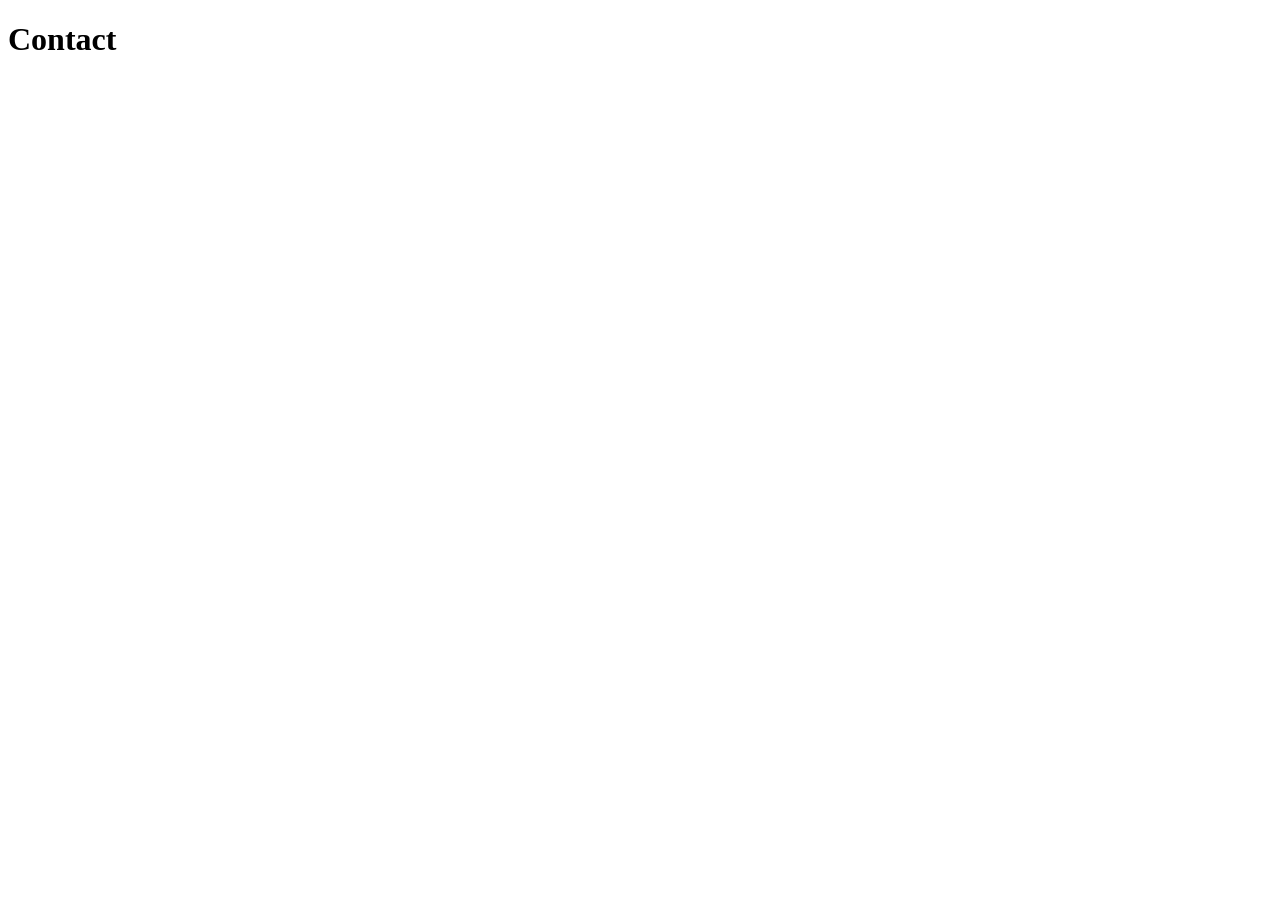
==== contact.html @ 118f729a "Commit 1: Initial file structure" ====
<!DOCTYPE html>
<html lang="en">
<head>
    <meta charset="UTF-8">
    <meta name="viewport" content="width=device-width, initial-scale=1.0">
    <title>Contact Me</title>
</head>
<body>
    <h1>Contact</h1>
</body>
</html>
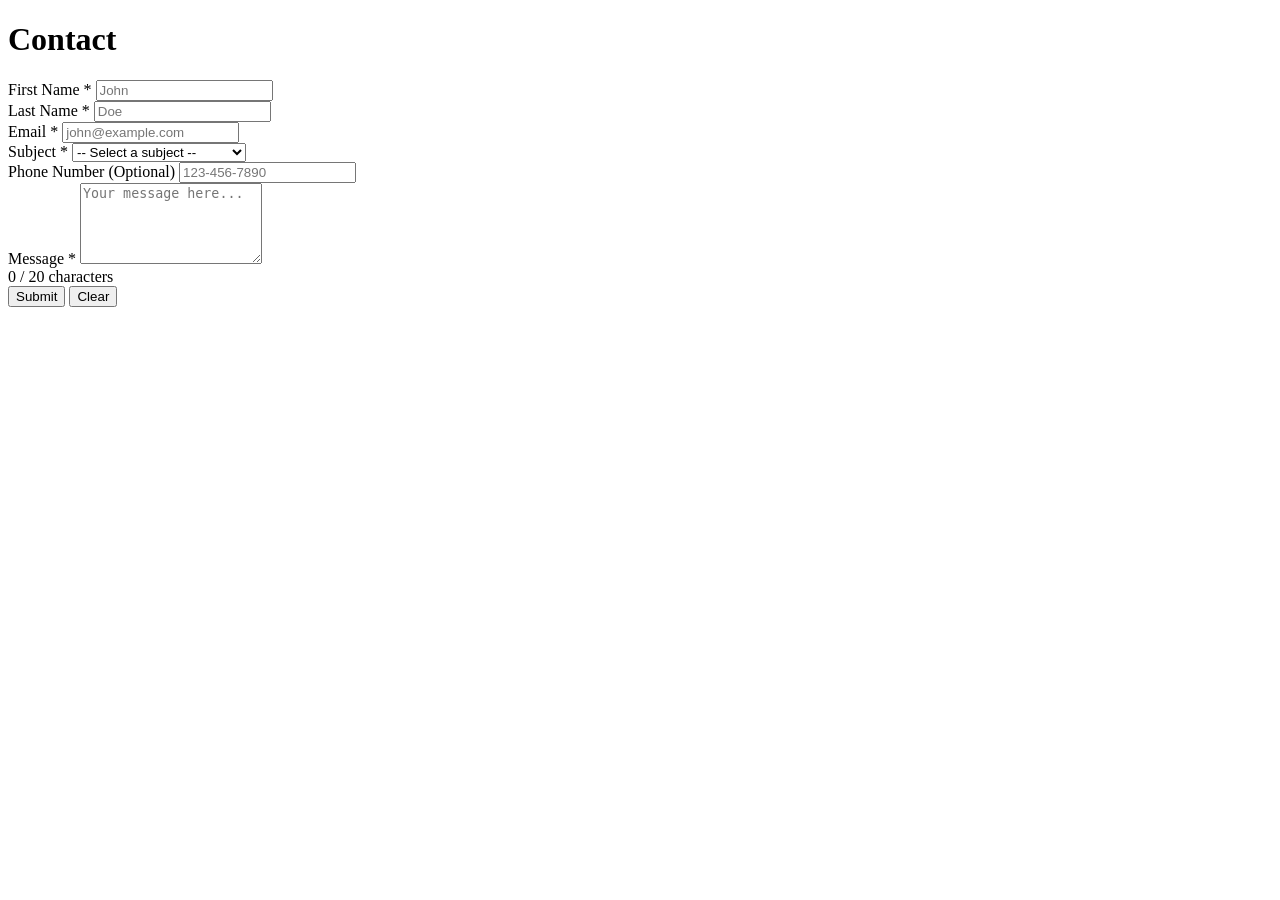
==== commit 3256093e: "Commit 2: Add contact form HTML structure" ====
--- a/contact.html
+++ b/contact.html
@@ -7,5 +7,54 @@
 </head>
 <body>
     <h1>Contact</h1>
+    
+    <form id="contactForm">
+        <div class="form-group">
+            <label for="firstName">First Name *</label>
+            <input type="text" id="firstName" name="firstName" placeholder="John">
+            <div class="error-message" id="firstNameError"></div>
+        </div>
+
+        <div class="form-group">
+            <label for="lastName">Last Name *</label>
+            <input type="text" id="lastName" name="lastName" placeholder="Doe">
+            <div class="error-message" id="lastNameError"></div>
+        </div>
+
+        <div class="form-group">
+            <label for="email">Email *</label>
+            <input type="email" id="email" name="email" placeholder="john@example.com">
+            <div class="error-message" id="emailError"></div>
+        </div>
+
+        <div class="form-group">
+            <label for="subject">Subject *</label>
+            <select id="subject" name="subject">
+                <option value="">-- Select a subject --</option>
+                <option value="general">General Inquiry</option>
+                <option value="project">Project Discussion</option>
+                <option value="collaboration">Collaboration Opportunity</option>
+            </select>
+            <div class="error-message" id="subjectError"></div>
+        </div>
+
+        <div class="form-group">
+            <label for="phone">Phone Number (Optional)</label>
+            <input type="tel" id="phone" name="phone" placeholder="123-456-7890">
+            <div class="error-message" id="phoneError"></div>
+        </div>
+
+        <div class="form-group">
+            <label for="message">Message *</label>
+            <textarea id="message" name="message" placeholder="Your message here..." rows="5"></textarea>
+            <div class="character-counter" id="characterCounter">0 / 20 characters</div>
+            <div class="error-message" id="messageError"></div>
+        </div>
+
+        <div class="success-message" id="successMessage"></div>
+
+        <button type="submit" class="btn btn-submit">Submit</button>
+        <button type="reset" class="btn btn-reset">Clear</button>
+    </form>
 </body>
 </html>
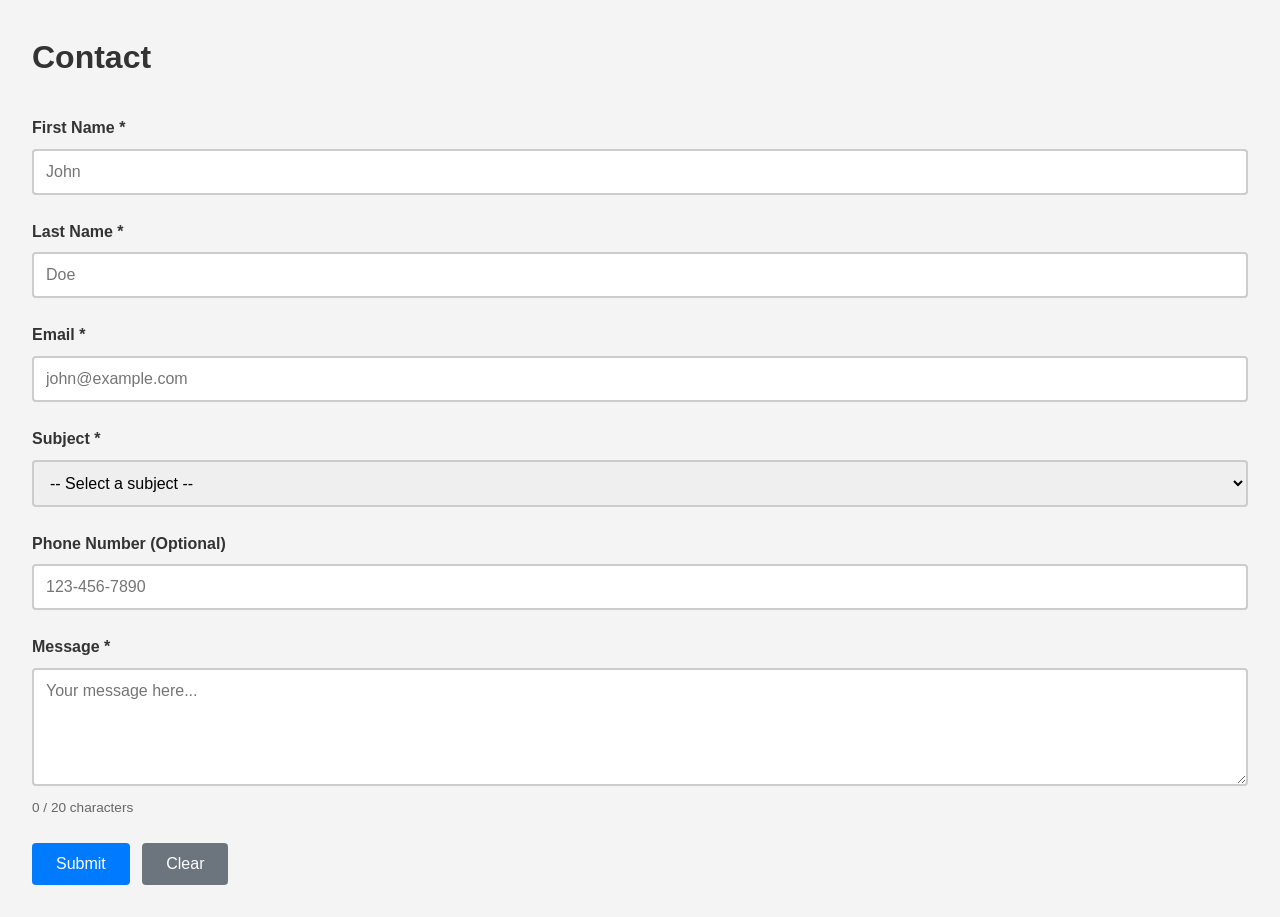
==== commit fafd41a8: "Commit 4: Add JavaScript file and link to HTML" ====
--- a/contact.html
+++ b/contact.html
@@ -4,6 +4,7 @@
     <meta charset="UTF-8">
     <meta name="viewport" content="width=device-width, initial-scale=1.0">
     <title>Contact Me</title>
+    <link rel="stylesheet" href="contact.css">
 </head>
 <body>
     <h1>Contact</h1>
@@ -56,5 +57,7 @@
         <button type="submit" class="btn btn-submit">Submit</button>
         <button type="reset" class="btn btn-reset">Clear</button>
     </form>
+
+    <script src="contact.js"></script>
 </body>
 </html>
--- a/contact.css
+++ b/contact.css
@@ -0,0 +1,109 @@
+/* General Styles */
+* {
+    margin: 0;
+    padding: 0;
+    box-sizing: border-box;
+}
+
+body {
+    font-family: Arial, sans-serif;
+    line-height: 1.6;
+    color: #333;
+    background-color: #f4f4f4;
+    padding: 2rem;
+}
+
+h1 {
+    margin-bottom: 2rem;
+    color: #333;
+}
+
+/* Form Group */
+.form-group {
+    margin-bottom: 1.5rem;
+}
+
+label {
+    display: block;
+    margin-bottom: 0.5rem;
+    font-weight: bold;
+}
+
+/* Input Styles */
+input[type="text"],
+input[type="email"],
+input[type="tel"],
+select,
+textarea {
+    width: 100%;
+    padding: 0.75rem;
+    font-size: 1rem;
+    border: 2px solid #ccc;
+    border-radius: 4px;
+    font-family: inherit;
+}
+
+input[type="text"]:focus,
+input[type="email"]:focus,
+input[type="tel"]:focus,
+select:focus,
+textarea:focus {
+    outline: none;
+    border-color: #007bff;
+}
+
+/* Buttons */
+.btn {
+    padding: 0.75rem 1.5rem;
+    font-size: 1rem;
+    border: none;
+    border-radius: 4px;
+    cursor: pointer;
+    margin-right: 0.5rem;
+}
+
+.btn-submit {
+    background-color: #007bff;
+    color: white;
+}
+
+.btn-reset {
+    background-color: #6c757d;
+    color: white;
+}
+
+/* Error Messages */
+.error-message {
+    color: #dc3545;
+    font-size: 0.85rem;
+    margin-top: 0.25rem;
+    display: none;
+}
+
+.error-message.show {
+    display: block;
+}
+
+/* Character Counter */
+.character-counter {
+    font-size: 0.85rem;
+    margin-top: 0.25rem;
+    color: #666;
+}
+
+/* Success Message */
+.success-message {
+    background-color: #d4edda;
+    border: 1px solid #c3e6cb;
+    color: #155724;
+    padding: 1rem;
+    border-radius: 4px;
+    margin-bottom: 1rem;
+    display: none;
+    text-align: center;
+    font-weight: bold;
+}
+
+.success-message.show {
+    display: block;
+}
